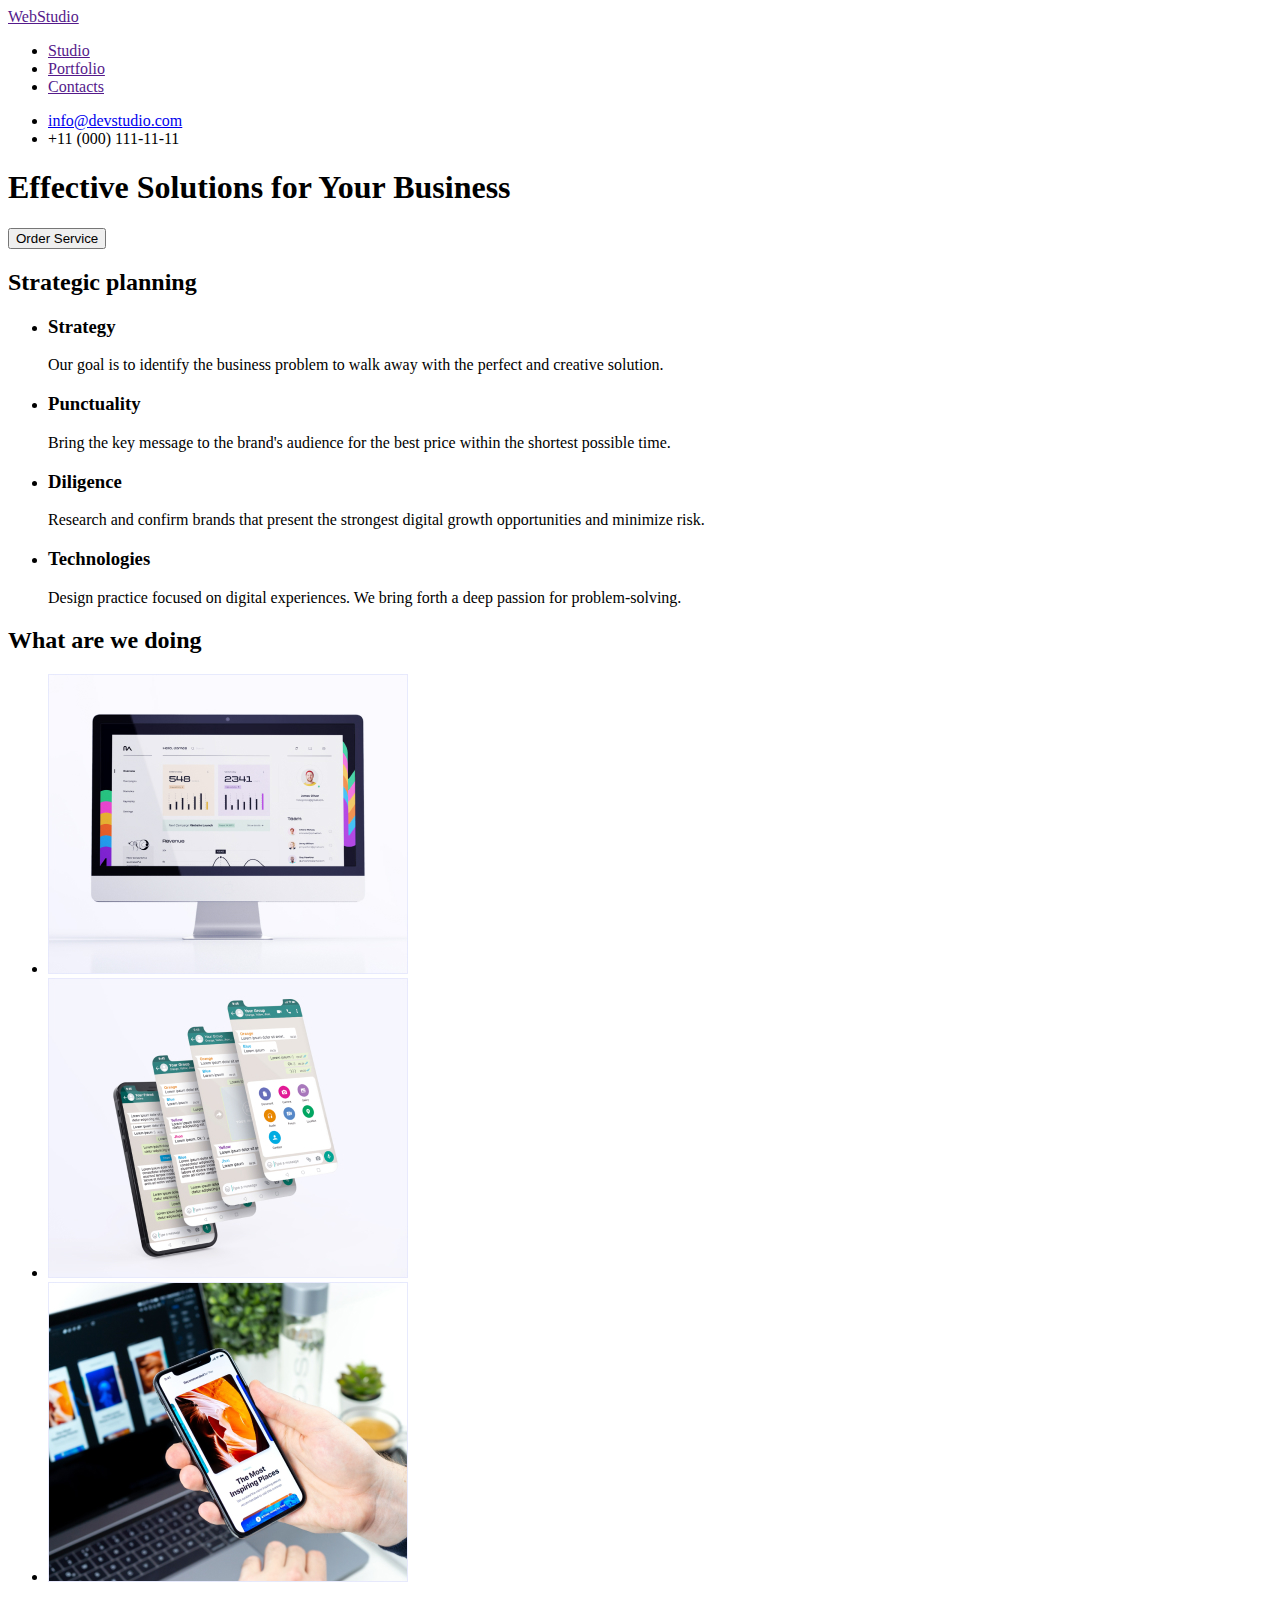
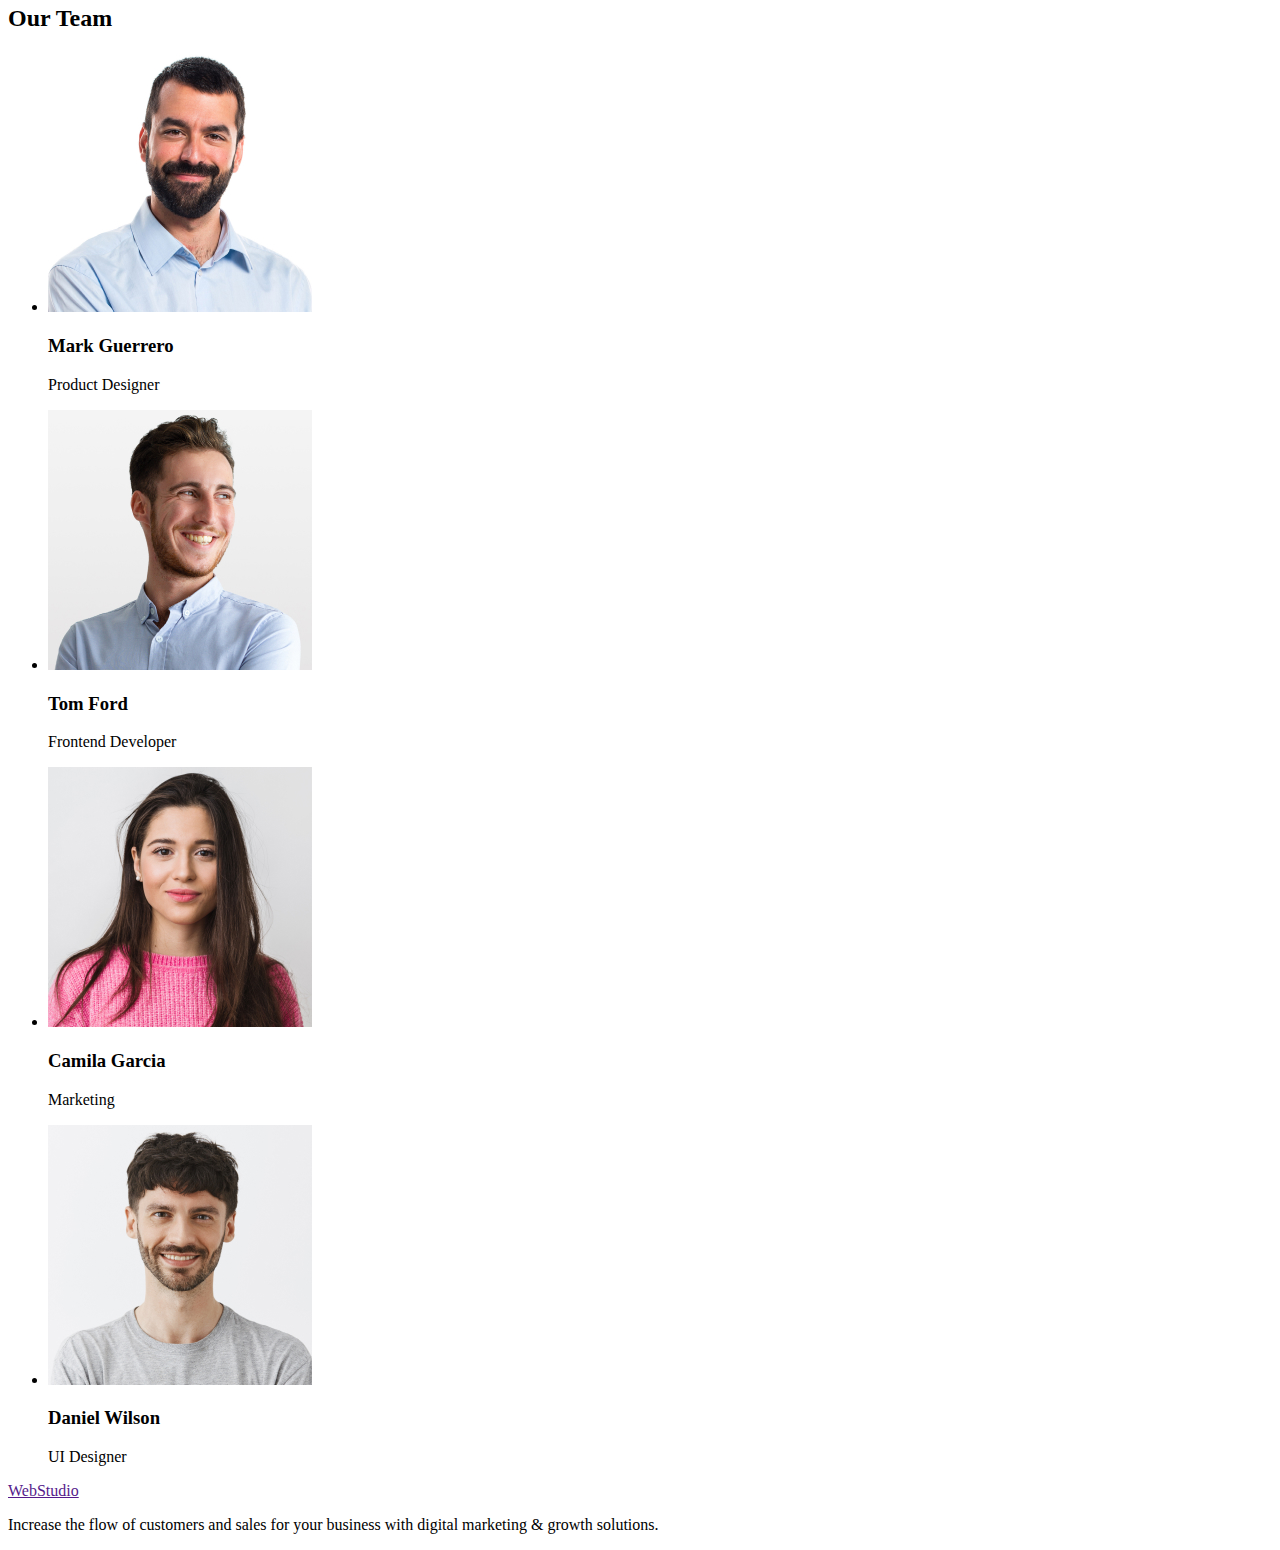
==== index.html @ 6d014d97 "update" ====
<!DOCTYPE html>
<html lang="en">
<head>
    <meta charset="UTF-8">
    <meta http-equiv="X-UA-Compatible" content="IE=edge">
    <meta name="viewport" content="width=device-width, initial-scale=1.0">
    <title>Document</title>
</head>
<body>
    <header>
       <nav>
        <a href="">WebStudio</a>
        <ul>
            <li><a href="">Studio</a></li>
            <li><a href=""> Portfolio</a></li>
            <li><a href=""> Contacts</a></li>
        </ul>
        </nav>
        <ul>
           <li><a href="mailto:">info@devstudio.com</a></li>
           <li><a href="tel:+110001111111"></a>+11 (000) 111-11-11</li>
        </ul>
      
    </header>
   <main>
    <section>
        <h1>Effective Solutions
            for Your Business
        </h1>
        <button type="button"> Order Service</button>
    </section>
    
    <section>
        <h2>Strategic planning</h2>
       <ul>
        <li>
            <h3>Strategy</h3>
            <p>Our goal is to identify the business
                problem to walk away with the perfect and creative solution. </p>
        </li>
        <li>
            <h3>Punctuality</h3>
            <p>Bring the key message to the brand's audience for the best price within the shortest possible time.</p>
        </li>
        <li>
            <h3>Diligence</h3>
            <p>Research and confirm brands that present the strongest digital growth opportunities and minimize risk.</p>
        </li>
        <li>
            <h3>Technologies</h3>
            <p>Design practice focused on digital experiences. We bring forth a deep passion for problem-solving.</p>
        </li>
       </ul>
    </section>
    <section>
        <h2>What are we doing</h2>
        <ul>
            <li><img src="/images/img1.jpg" alt="Computer" width="360"> </li>
            <li><img src="/images/img2.jpg" alt="Smartphone" width="360"> </li>
            <li><img src="/images/img3.jpg" alt="Laptop" width="360"></li>
        </ul>
    </section>

    <section>
        <h2>Our Team</h2>
       <ul>
        <li><a href=""></a><img src="/images/employee1.jpg" alt="Product Designer" width="264">
            <h3>Mark Guerrero</h3>
            <p>Product Designer</p>
        </li>
        <li><a href=""></a><img src="/images/employee2.jpg" alt="Frontend Developer" width="264">
            <h3>Tom Ford</h3>
            <p>Frontend Developer</p>
        </li>
        <li><a href=""></a><img src="/images/employee3.jpg" alt="Marketing" width="264">
            <h3>Camila Garcia</h3>
            <p>Marketing</p>
        </li>
        <li><a href=""></a><img src="/images/employee4.jpg" alt="UI Designer" width="264">
            <h3>Daniel Wilson</h3>
            <p>UI Designer</p>
        </li>
       </ul>

    </section>
</main>

<footer>
    <a href="">WebStudio</a>
    <p>Increase the flow of customers and sales for your business with digital marketing & growth solutions.</p>
</footer>
</body>
</html>
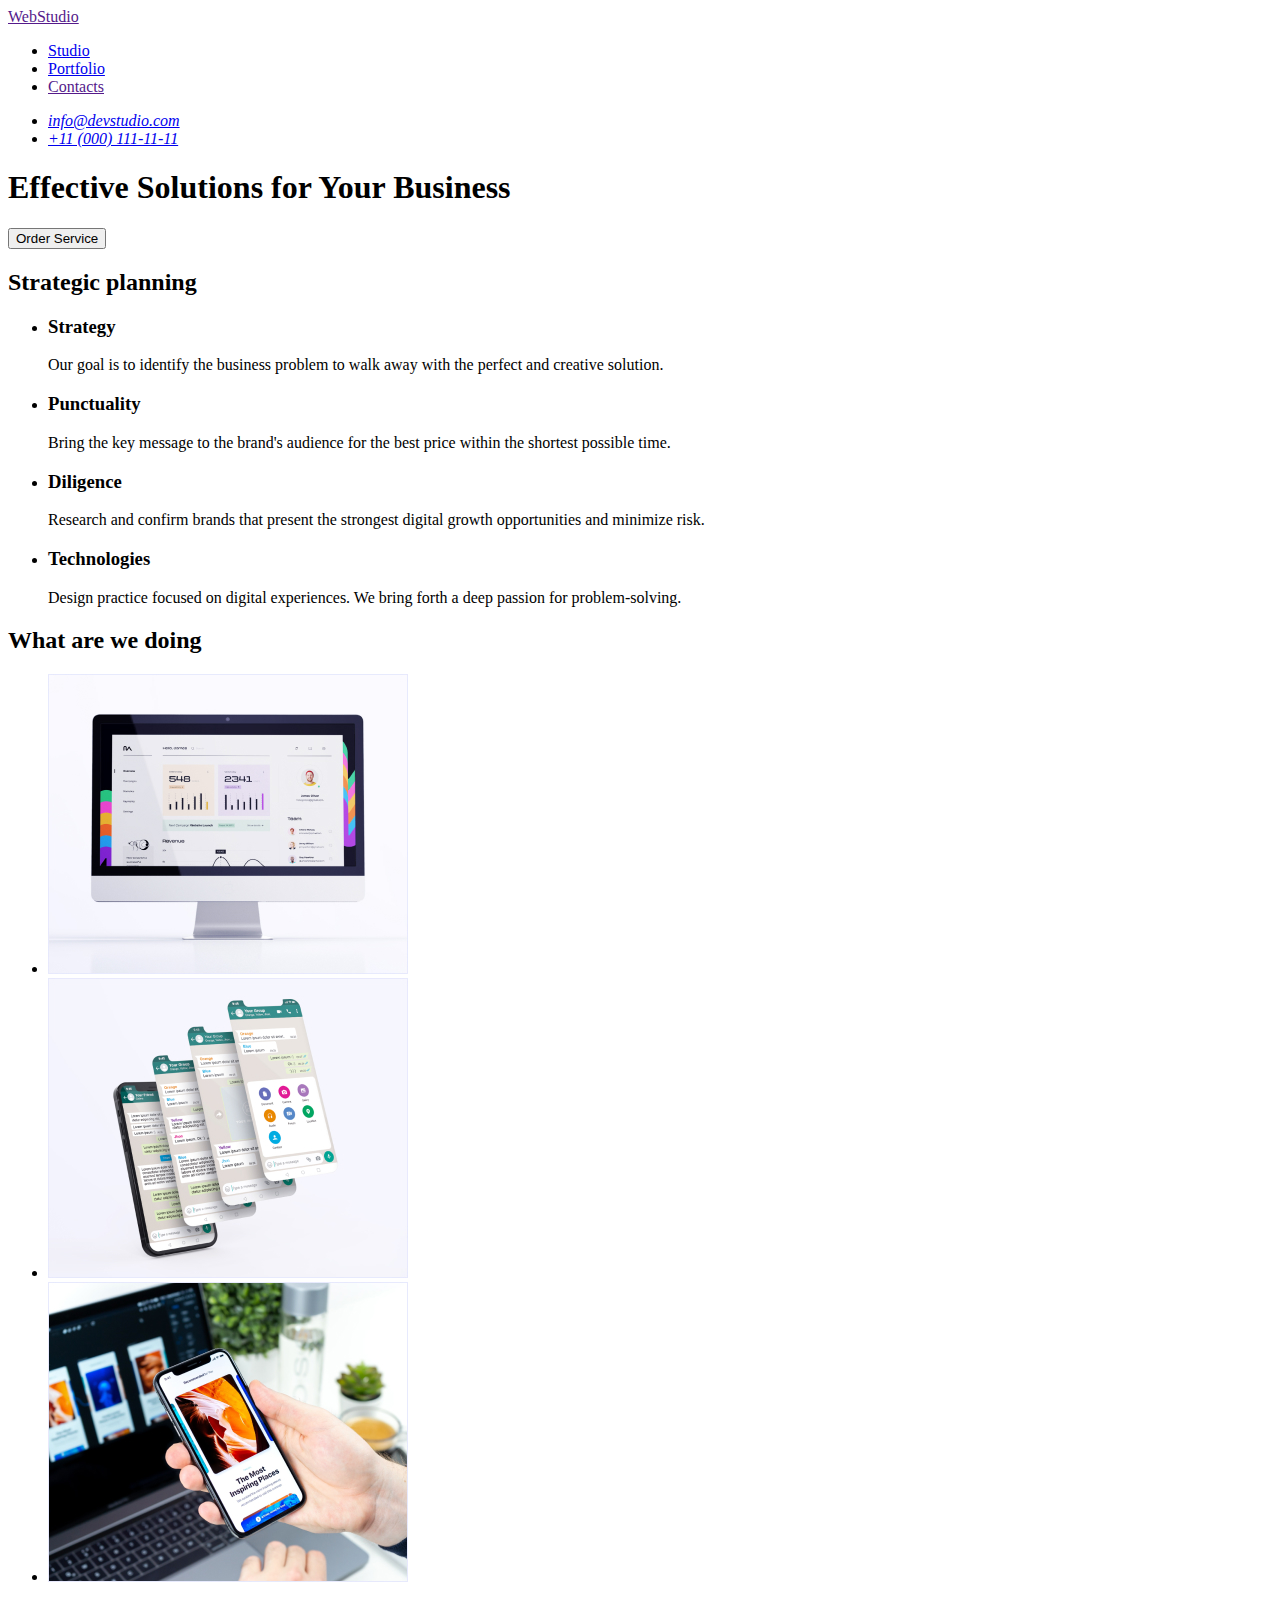
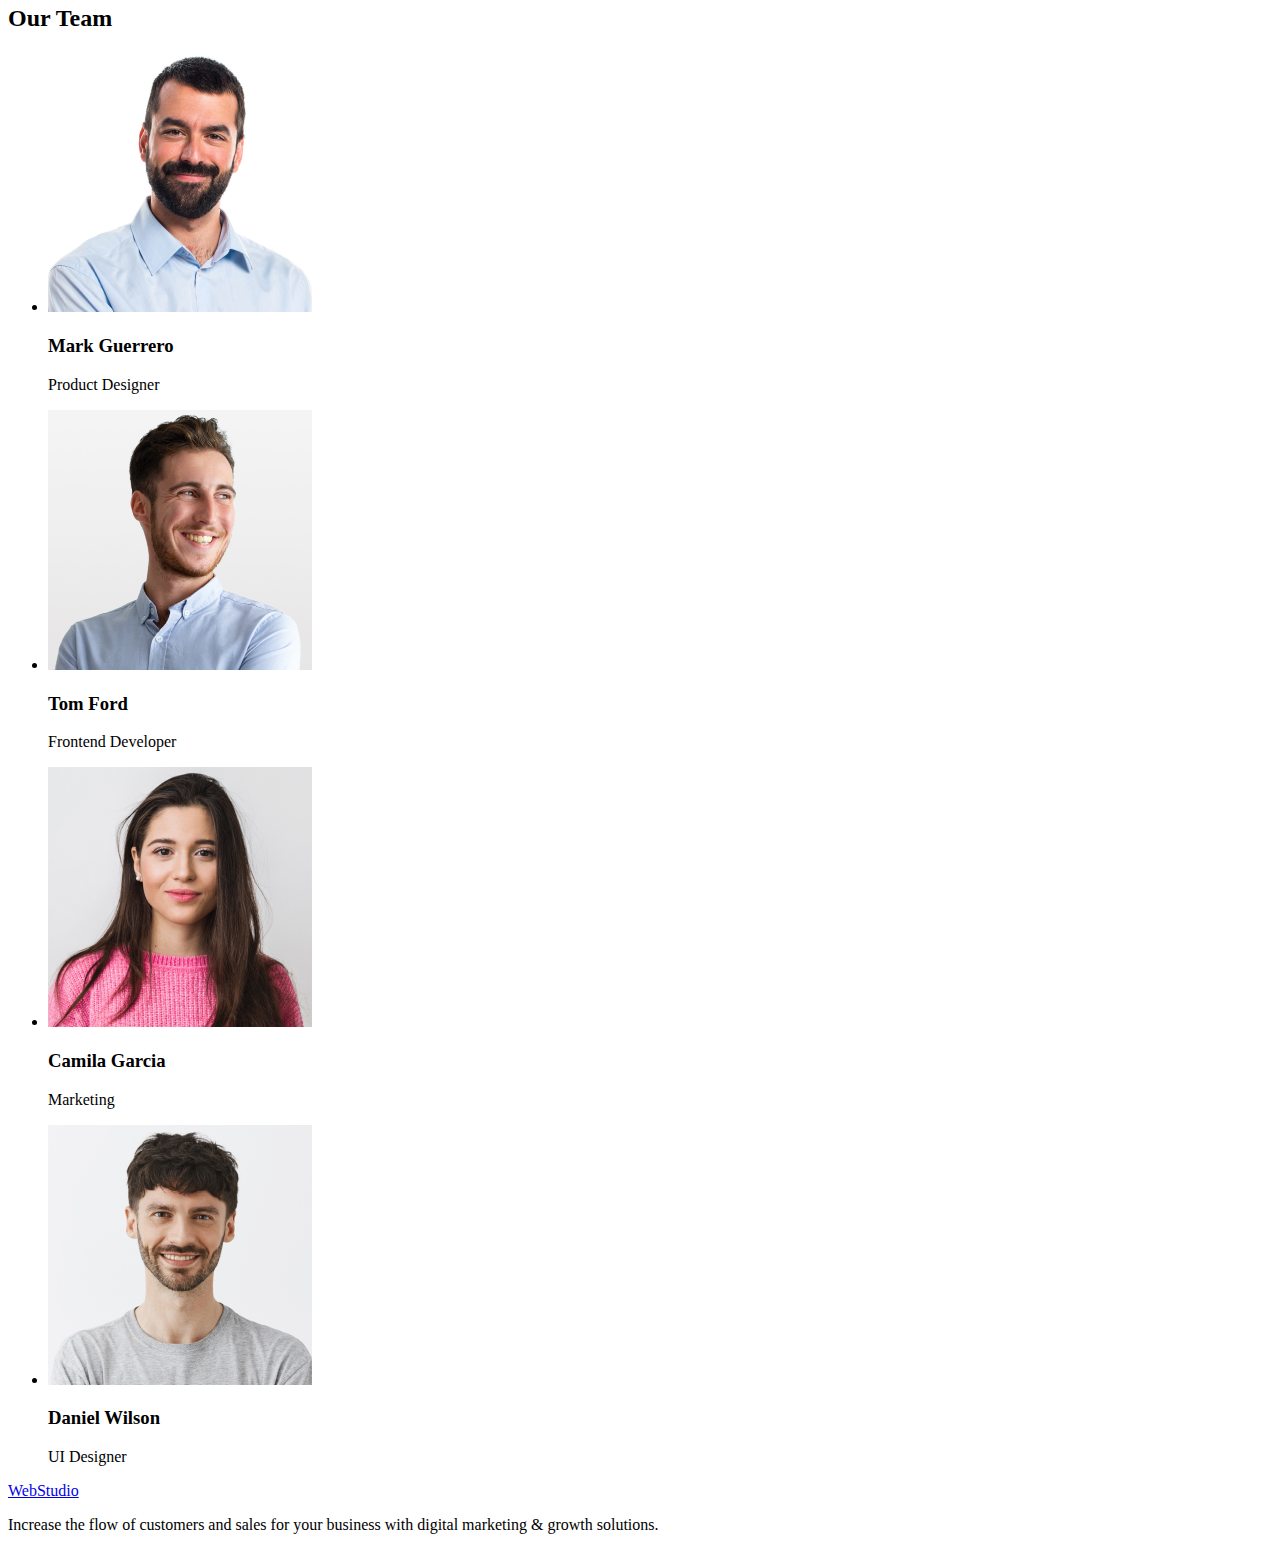
==== commit f1b6c5e0: "update" ====
--- a/index.html
+++ b/index.html
@@ -5,22 +5,24 @@
     <meta http-equiv="X-UA-Compatible" content="IE=edge">
     <meta name="viewport" content="width=device-width, initial-scale=1.0">
     <title>Document</title>
+    <link rel="stylesheet" href="./css/styles.css">
 </head>
 <body>
     <header>
        <nav>
         <a href="">WebStudio</a>
         <ul>
-            <li><a href="">Studio</a></li>
-            <li><a href=""> Portfolio</a></li>
+            <li><a href="./index.html">Studio</a></li>
+            <li><a href="./portfolio.html"> Portfolio</a></li>
             <li><a href=""> Contacts</a></li>
         </ul>
         </nav>
+       <address>
         <ul>
-           <li><a href="mailto:">info@devstudio.com</a></li>
-           <li><a href="tel:+110001111111"></a>+11 (000) 111-11-11</li>
+           <li><a href="mailto:info@devstudio.com">info@devstudio.com</a></li>
+           <li><a href="tel:+110001111111">+11 (000) 111-11-11</a></li>
         </ul>
-      
+        </address>
     </header>
    <main>
     <section>
@@ -55,28 +57,28 @@
     <section>
         <h2>What are we doing</h2>
         <ul>
-            <li><img src="/images/img1.jpg" alt="Computer" width="360"> </li>
-            <li><img src="/images/img2.jpg" alt="Smartphone" width="360"> </li>
-            <li><img src="/images/img3.jpg" alt="Laptop" width="360"></li>
+            <li><img src="./images/img1.jpg" alt="Computer" width="360"></li>
+            <li><img src="./images/img2.jpg" alt="Smartphone" width="360"></li>
+            <li><img src="./images/img3.jpg" alt="Laptop" width="360"></li>
         </ul>
     </section>
 
     <section>
         <h2>Our Team</h2>
        <ul>
-        <li><a href=""></a><img src="/images/employee1.jpg" alt="Product Designer" width="264">
+        <li><a href=""></a><img src="./images/employee1.jpg" alt="Product Designer" width="264">
             <h3>Mark Guerrero</h3>
             <p>Product Designer</p>
         </li>
-        <li><a href=""></a><img src="/images/employee2.jpg" alt="Frontend Developer" width="264">
+        <li><a href=""></a><img src="./images/employee2.jpg" alt="Frontend Developer" width="264">
             <h3>Tom Ford</h3>
             <p>Frontend Developer</p>
         </li>
-        <li><a href=""></a><img src="/images/employee3.jpg" alt="Marketing" width="264">
+        <li><a href=""></a><img src="./images/employee3.jpg" alt="Marketing" width="264">
             <h3>Camila Garcia</h3>
             <p>Marketing</p>
         </li>
-        <li><a href=""></a><img src="/images/employee4.jpg" alt="UI Designer" width="264">
+        <li><a href=""></a><img src="./images/employee4.jpg" alt="UI Designer" width="264">
             <h3>Daniel Wilson</h3>
             <p>UI Designer</p>
         </li>
@@ -86,7 +88,7 @@
 </main>
 
 <footer>
-    <a href="">WebStudio</a>
+    <a href="./index.html">WebStudio</a>
     <p>Increase the flow of customers and sales for your business with digital marketing & growth solutions.</p>
 </footer>
 </body>
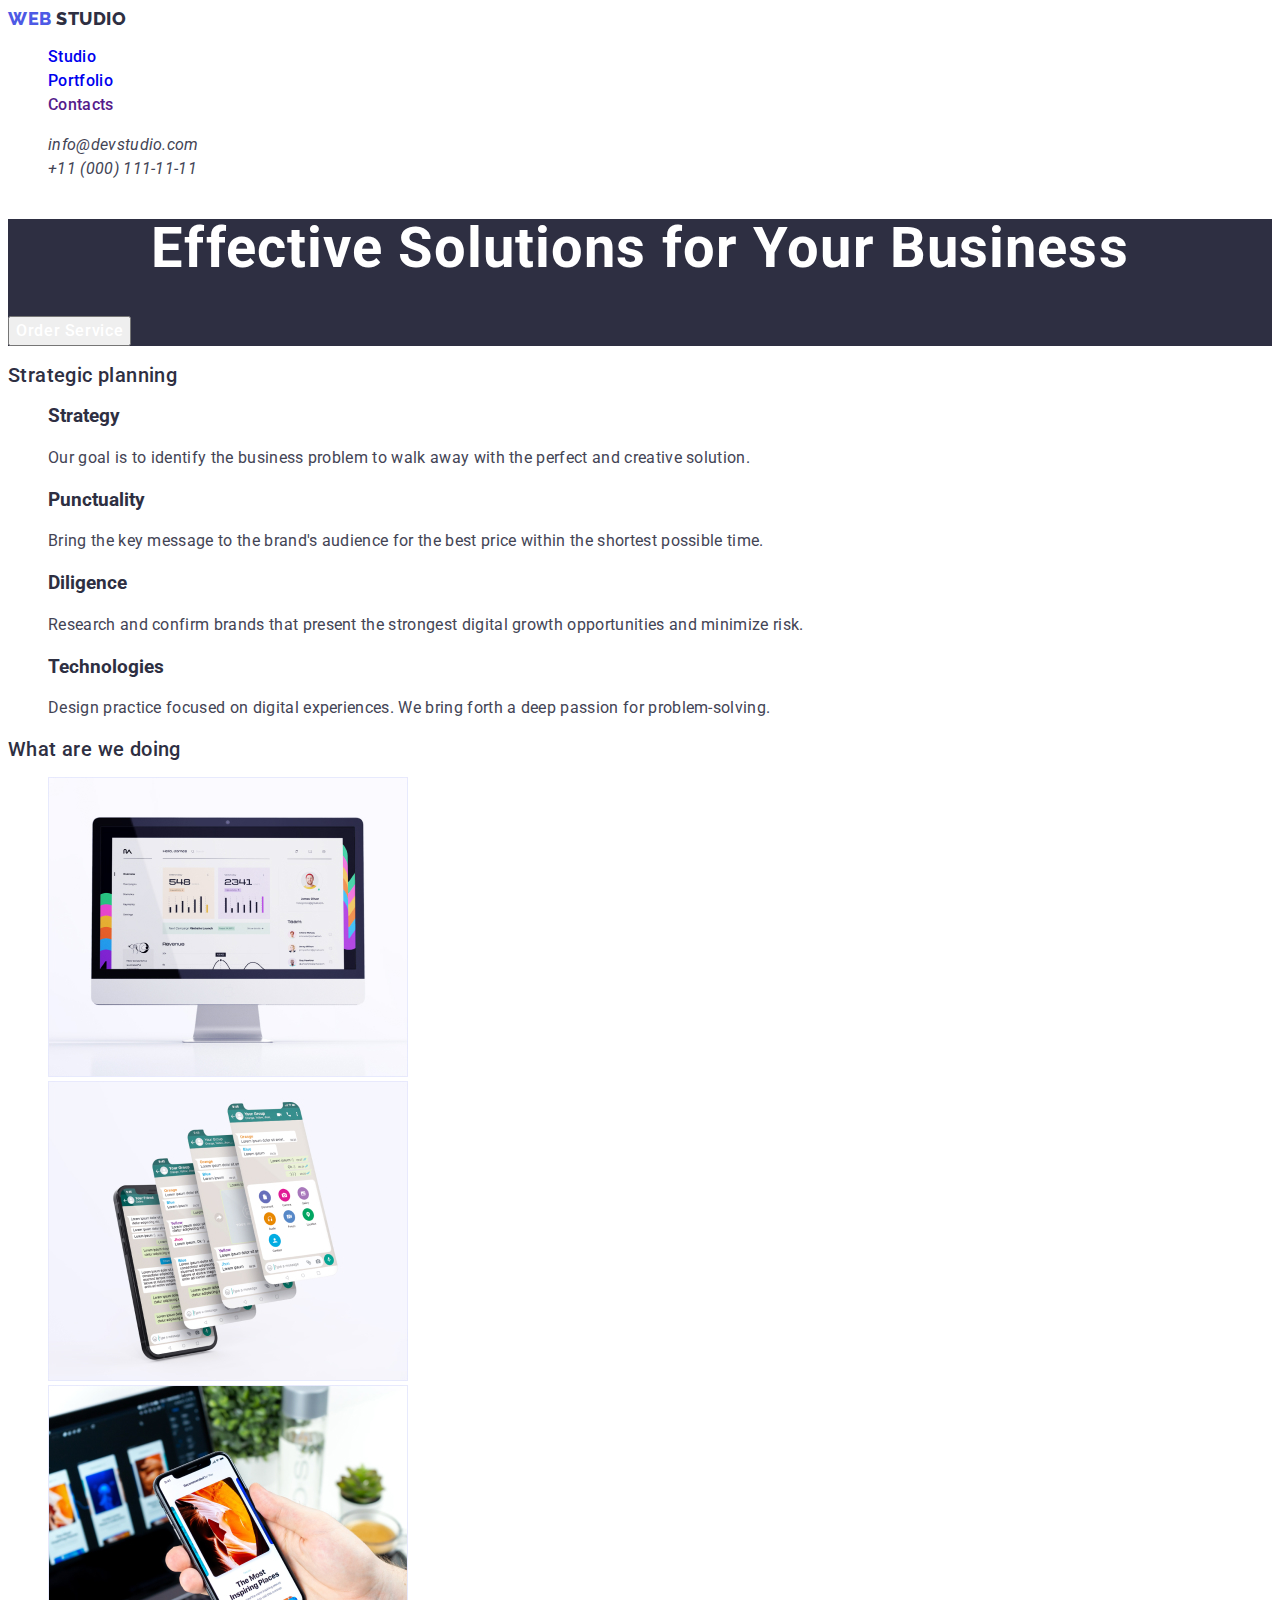
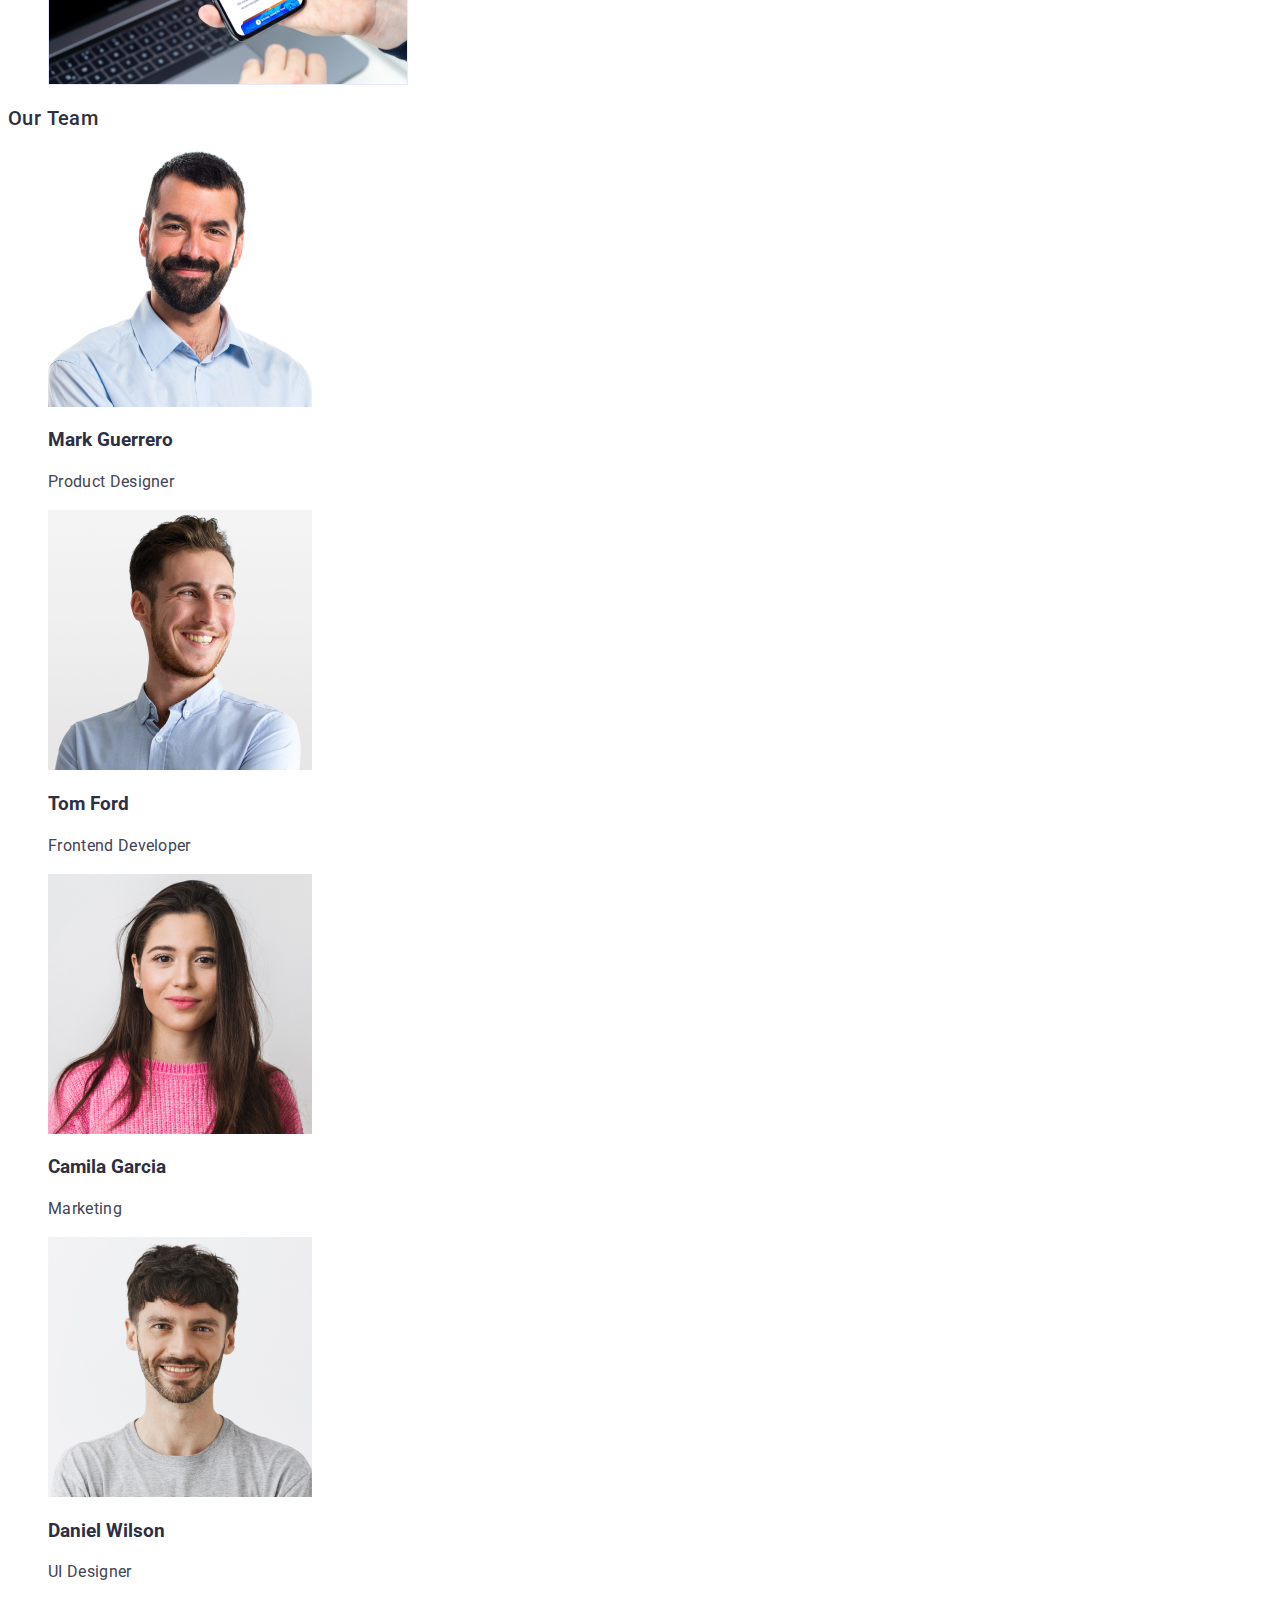
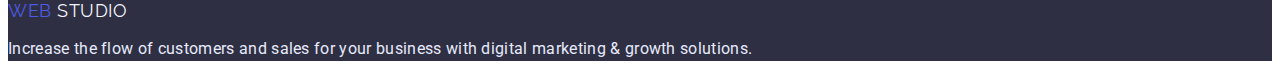
==== commit 1b94ad51: "update" ====
--- a/index.html
+++ b/index.html
@@ -5,91 +5,92 @@
     <meta http-equiv="X-UA-Compatible" content="IE=edge">
     <meta name="viewport" content="width=device-width, initial-scale=1.0">
     <title>Document</title>
+    <link rel="preconnect" href="https://fonts.googleapis.com"><link rel="preconnect" href="https://fonts.gstatic.com" crossorigin><link href="https://fonts.googleapis.com/css2?family=Raleway:wght@800&family=Roboto:wght@400;500;700;900&display=swap" rel="stylesheet">
     <link rel="stylesheet" href="./css/styles.css">
 </head>
 <body>
-    <header>
-       <nav>
-        <a href="">WebStudio</a>
-        <ul>
-            <li><a href="./index.html">Studio</a></li>
-            <li><a href="./portfolio.html"> Portfolio</a></li>
-            <li><a href=""> Contacts</a></li>
+    <header class="header">
+       <nav class="header-navigation">
+        <a href="" class="header-logo link"> <span class="logo-web">Web</span> Studio</a>
+        <ul class="header-list list">
+            <li class="header-item link"><a href="./index.html" class="header-link link">Studio</a></li>
+            <li class="header-item link"><a href="./portfolio.html" class="header-link link"> Portfolio</a></li>
+            <li class="header-item link"><a href="" class="header-link link"> Contacts</a></li>
         </ul>
         </nav>
-       <address>
-        <ul>
-           <li><a href="mailto:info@devstudio.com">info@devstudio.com</a></li>
-           <li><a href="tel:+110001111111">+11 (000) 111-11-11</a></li>
+       <address class="header-contacts">
+        <ul class="header-contacts-list list">
+           <li><a href="mailto:info@devstudio.com" class="header-mail link">info@devstudio.com</a></li>
+           <li><a href="tel:+110001111111" class="header-phone link">+11 (000) 111-11-11</a></li>
         </ul>
         </address>
     </header>
    <main>
-    <section>
-        <h1>Effective Solutions
+    <section class="hero">
+        <h1 class="hero-title">Effective Solutions
             for Your Business
         </h1>
-        <button type="button"> Order Service</button>
+        <button type="button" class="hero-btn"> Order Service</button>
     </section>
     
-    <section>
-        <h2>Strategic planning</h2>
-       <ul>
-        <li>
-            <h3>Strategy</h3>
-            <p>Our goal is to identify the business
+    <section class="main-content">
+        <h2 class="main-content-caption">Strategic planning</h2>
+       <ul class="main-content-list list">
+        <li class="main-content-item">
+            <h3 class="main-content-subtitle">Strategy</h3>
+            <p class="main-content-text">Our goal is to identify the business
                 problem to walk away with the perfect and creative solution. </p>
         </li>
-        <li>
-            <h3>Punctuality</h3>
-            <p>Bring the key message to the brand's audience for the best price within the shortest possible time.</p>
+        <li class="main-content-item">
+            <h3 class="main-content-subtitle">Punctuality</h3>
+            <p class="main-content-text">Bring the key message to the brand's audience for the best price within the shortest possible time.</p>
         </li>
-        <li>
-            <h3>Diligence</h3>
-            <p>Research and confirm brands that present the strongest digital growth opportunities and minimize risk.</p>
+        <li class="main-content-item">
+            <h3 class="main-content-subtitle">Diligence</h3>
+            <p class="main-content-text">Research and confirm brands that present the strongest digital growth opportunities and minimize risk.</p>
         </li>
-        <li>
-            <h3>Technologies</h3>
-            <p>Design practice focused on digital experiences. We bring forth a deep passion for problem-solving.</p>
+        <li class="main-content-item">
+            <h3 class="main-content-subtitle">Technologies</h3>
+            <p class="main-content-text">Design practice focused on digital experiences. We bring forth a deep passion for problem-solving.</p>
         </li>
        </ul>
     </section>
-    <section>
-        <h2>What are we doing</h2>
-        <ul>
-            <li><img src="./images/img1.jpg" alt="Computer" width="360"></li>
-            <li><img src="./images/img2.jpg" alt="Smartphone" width="360"></li>
-            <li><img src="./images/img3.jpg" alt="Laptop" width="360"></li>
+    <section class="main-content">
+        <h2 class="main-content-caption">What are we doing</h2>
+        <ul class="main-content-list list">
+            <li class="main-content-item"><img src="./images/img1.jpg" alt="Computer" width="360"></li>
+            <li class="main-content-item"><img src="./images/img2.jpg" alt="Smartphone" width="360"></li>
+            <li class="main-content-item"><img src="./images/img3.jpg" alt="Laptop" width="360"></li>
         </ul>
     </section>
 
     <section>
-        <h2>Our Team</h2>
-       <ul>
+        <h2 class="main-content-caption">Our Team</h2>
+       <ul class="main-content-list list">
         <li><a href=""></a><img src="./images/employee1.jpg" alt="Product Designer" width="264">
-            <h3>Mark Guerrero</h3>
-            <p>Product Designer</p>
+            <h3 class="main-content-subtitle">Mark Guerrero</h3>
+            <p class="main-content-text">Product Designer</p>
         </li>
         <li><a href=""></a><img src="./images/employee2.jpg" alt="Frontend Developer" width="264">
-            <h3>Tom Ford</h3>
-            <p>Frontend Developer</p>
+            <h3 class="main-content-subtitle">Tom Ford</h3>
+            <p class="main-content-text">Frontend Developer</p>
         </li>
         <li><a href=""></a><img src="./images/employee3.jpg" alt="Marketing" width="264">
-            <h3>Camila Garcia</h3>
-            <p>Marketing</p>
+            <h3 class="main-content-subtitle">Camila Garcia</h3>
+            <p class="main-content-text">Marketing</p>
         </li>
         <li><a href=""></a><img src="./images/employee4.jpg" alt="UI Designer" width="264">
-            <h3>Daniel Wilson</h3>
-            <p>UI Designer</p>
+            <h3 class="main-content-subtitle">Daniel Wilson</h3>
+            <p class="main-content-text">UI Designer</p>
         </li>
        </ul>
 
     </section>
 </main>
 
-<footer>
-    <a href="./index.html">WebStudio</a>
-    <p>Increase the flow of customers and sales for your business with digital marketing & growth solutions.</p>
+<footer class="footer">
+    <a href="./index.html" class="footer-link link"><span class="footer-logo-web">Web</span> Studio</a>
+    <p class="footer-text">Increase the flow of customers and sales for your business with digital marketing & growth solutions.</p>
 </footer>
 </body>
 </html>--- a/css/styles.css
+++ b/css/styles.css
@@ -0,0 +1,154 @@
+
+body {
+    font-family: 'Roboto', sans-serif;
+    color: #2E2F42;
+}
+.list {
+    list-style: none;
+}
+.link {
+    text-decoration: none;
+}
+.header {
+}
+.header-logo {
+    font-family: 'Raleway';
+    font-weight: 800;
+    font-size: 18px;
+    line-height: 1.33x;
+    letter-spacing: 0.03em;
+    text-transform: uppercase;
+    color: #2E2F42;
+}
+.logo-web {
+    color: #4D5AE5;
+
+}
+.header-navigation {
+}
+.header-logo {
+}
+.header-list {
+}
+.header-item {
+    font-weight: 500;
+    font-size: 16px;
+    line-height: 1.5;
+    letter-spacing: 0.02em;
+    color: #2E2F42;
+
+}
+.header-link {
+}
+.header-contacts {
+   
+}
+.header-contacts-list {
+    
+}
+.header-mail, .header-phone {
+    font-size: 16px;
+    line-height: 1.5;
+    letter-spacing: 0.02em;
+    color: #434455;
+}
+.header-phone {
+}
+.hero {
+    background: #2E2F42;
+}
+.hero-title {
+    font-weight: 700;
+    font-size: 56px;
+    line-height: 1.07;
+    text-align: center;
+    letter-spacing: 0.02em;
+    color: #FFFFFF;
+}
+.hero-btn {
+    font-family: inherit;
+    font-style: normal;
+    font-weight: 500;
+    font-size: 16px;
+    line-height: 1.5;
+    letter-spacing: 0.04em;
+    color: #FFFFFF;
+    cursor: pointer;
+
+}
+.main-content {
+}
+.main-content-caption {
+    font-weight: 500;
+    font-size: 20px;
+    line-height: 1.2;
+    letter-spacing: 0.02em;
+    color: #2E2F42;
+}
+.main-content-list {
+}
+.main-content-item {
+}
+.main-content-subtitle {
+}
+.main-content-text {
+    font-size: 16px;
+    line-height: 1.5;
+    letter-spacing: 0.02em;
+    color: #434455;
+}
+.footer {
+    background: #2E2F42;
+}
+.footer-link {
+    font-family: 'Raleway';
+    font-size: 18px;
+    line-height: 1.17;
+    letter-spacing: 0.03em;
+    text-transform: uppercase;
+    color: #F4F4FD;
+
+}
+.footer-logo-web {
+    color: #4D5AE5;
+}
+.footer-text {
+    font-size: 16px;
+    line-height: 1.5;
+    letter-spacing: 0.02em;
+    color: #E7E9FC;
+}
+
+/* Стилі портфоліо  */
+.content-buttons {
+}
+.content-title {
+}
+.buttons-list {
+   
+}
+.button-item {
+    
+    
+}
+.content-button-item {
+    font-weight: 500;
+    font-size: 16px;
+    line-height: 1.5;
+    letter-spacing: 0.04em;
+    color: #4D5AE5;
+    cursor: pointer;
+
+}
+.content-projects {
+}
+.projects-list {
+}
+.project-item {
+}
+.project-link {
+}
+.project-subtitle {
+}
+.project-text {
+}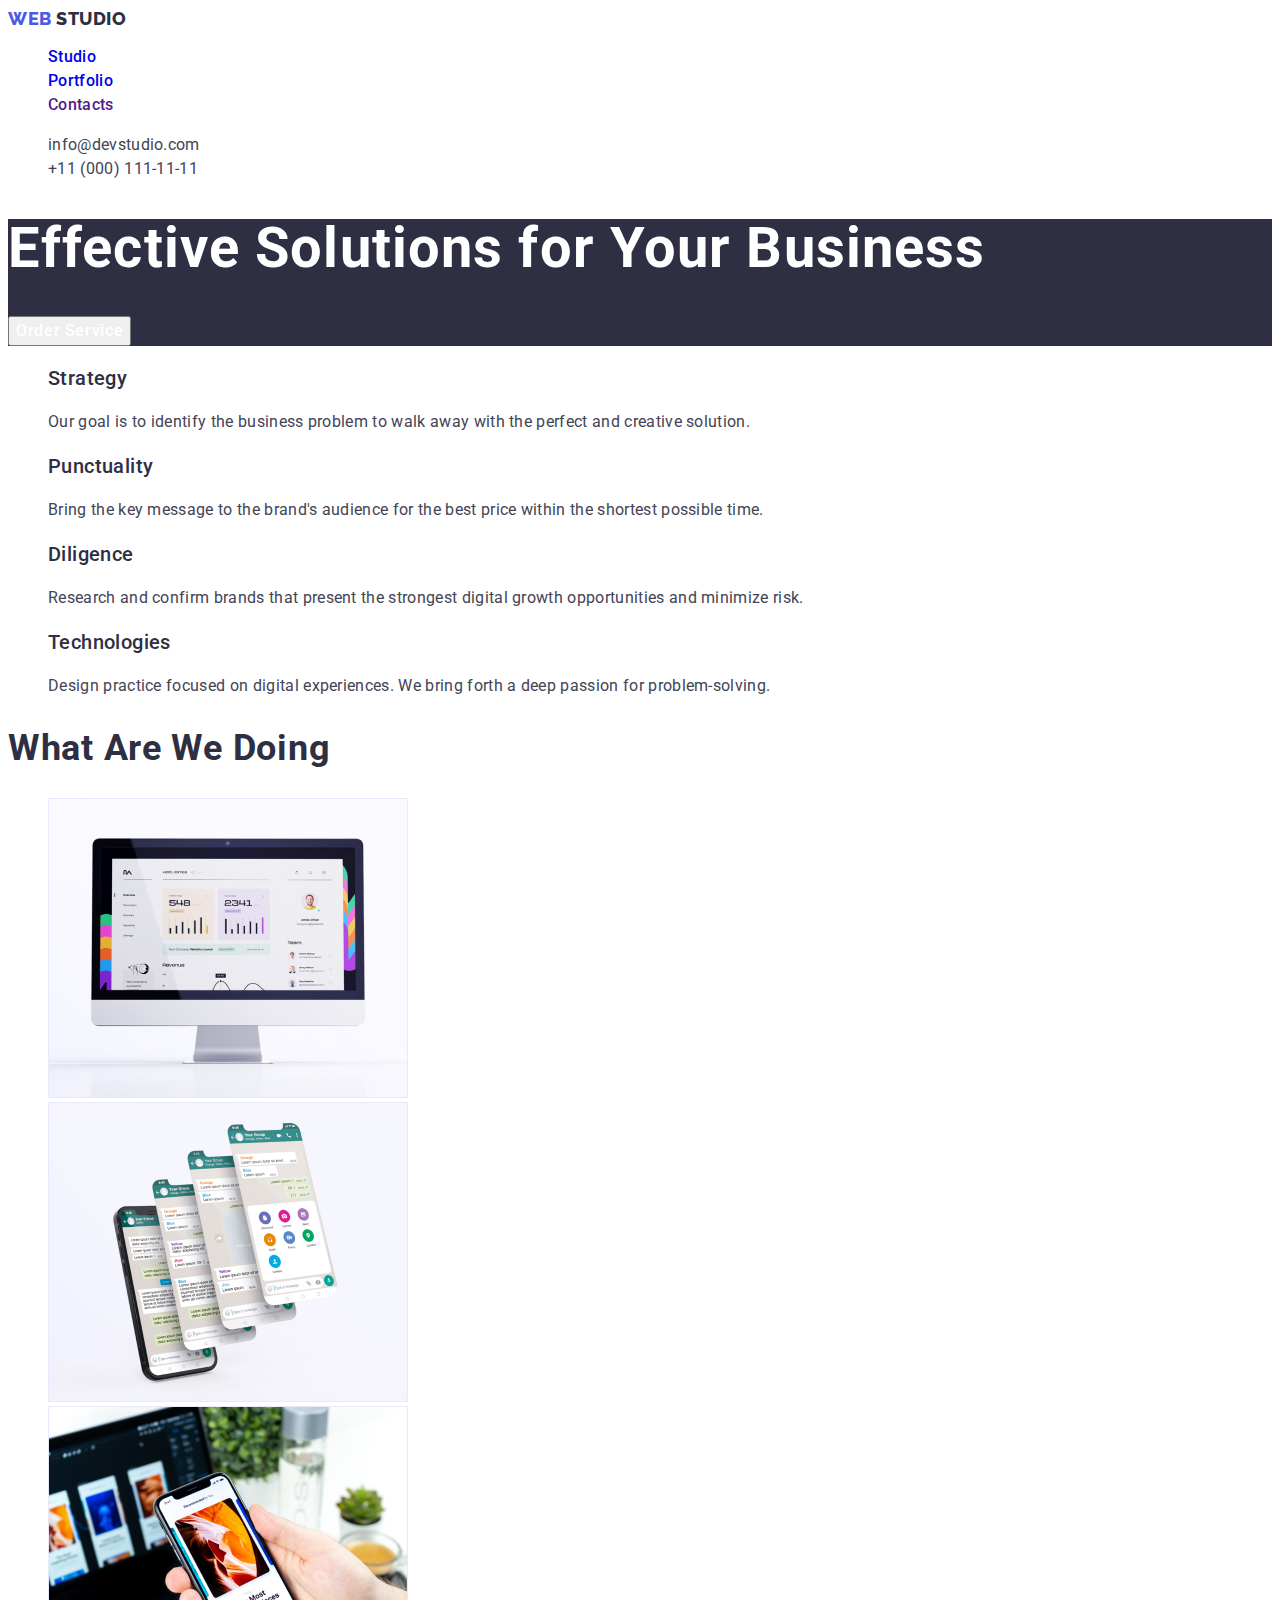
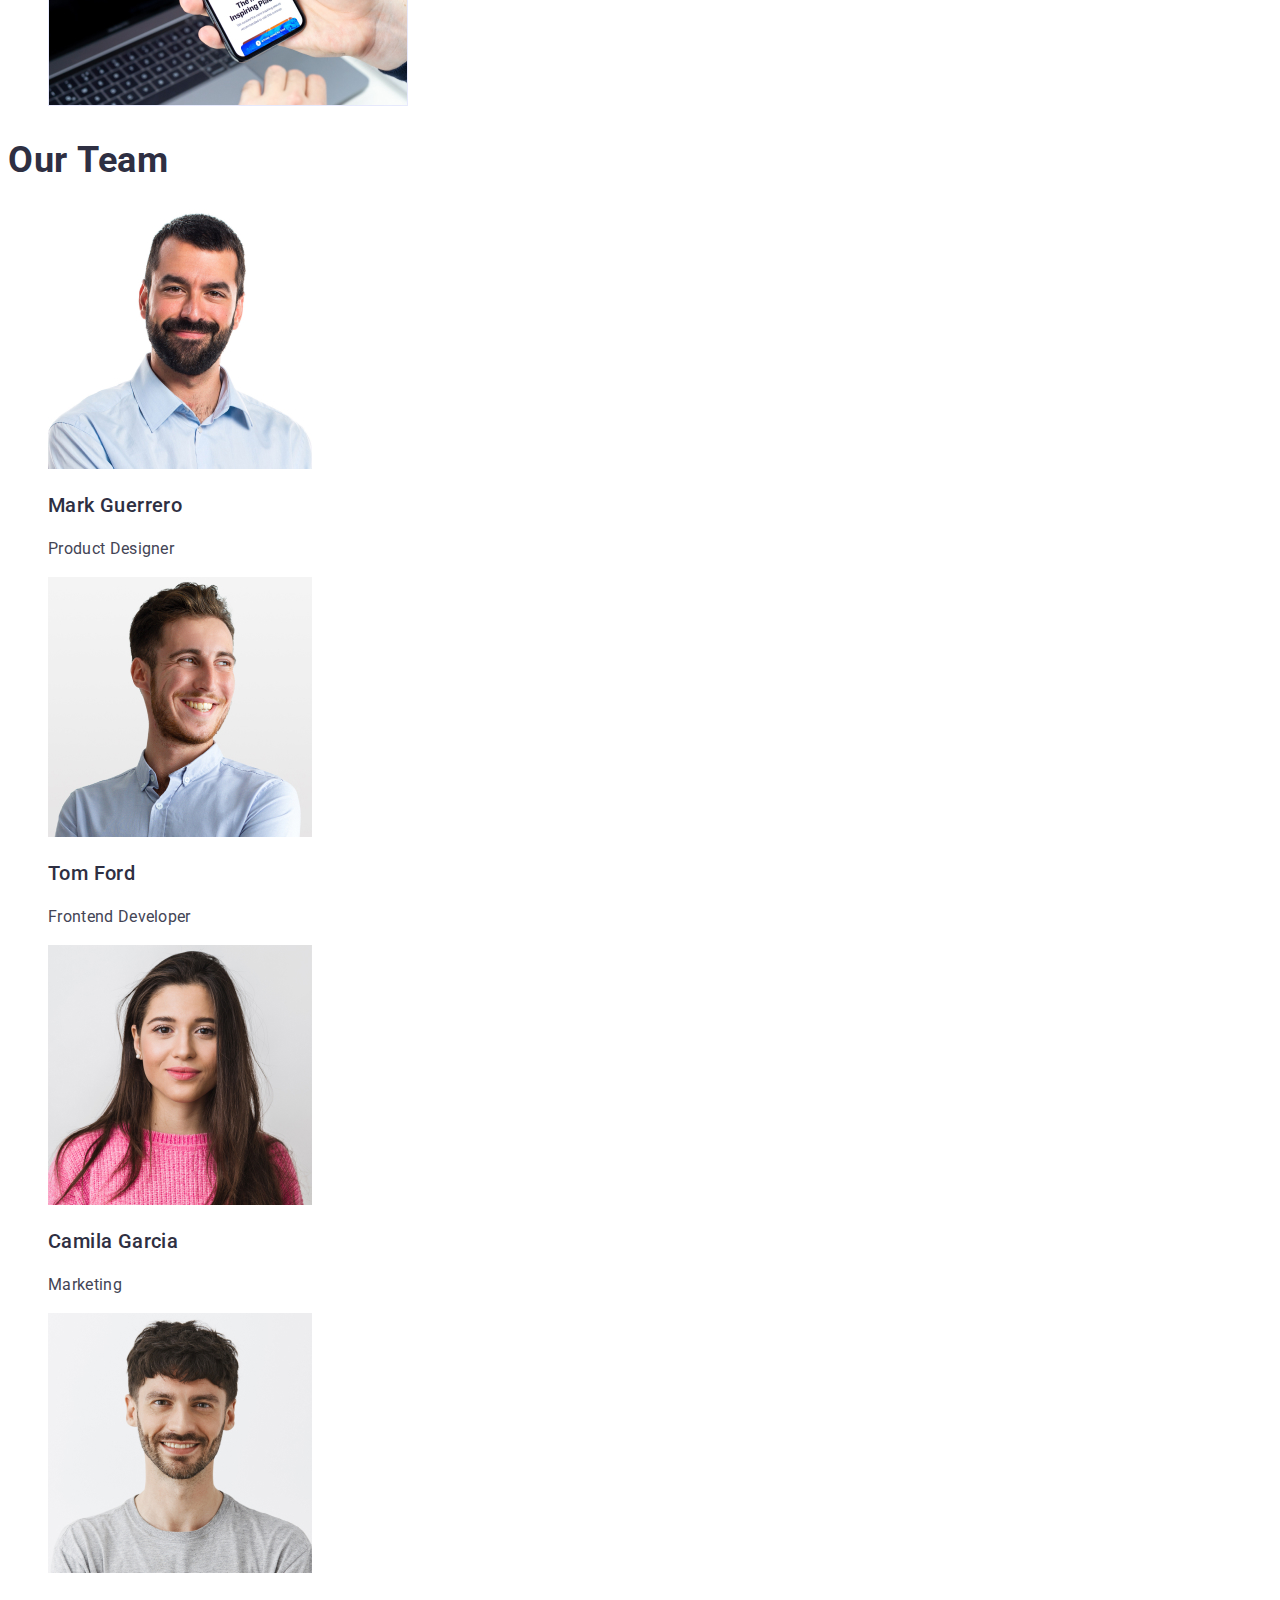
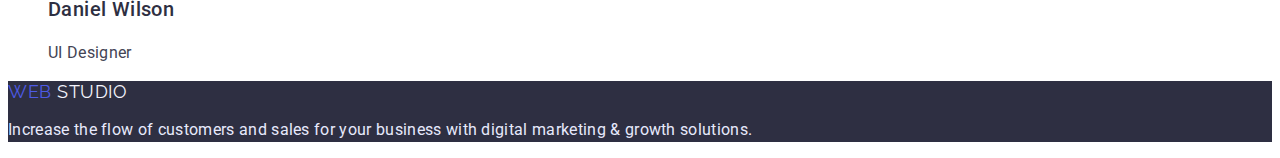
==== commit 0e418c37: "Update all" ====
--- a/index.html
+++ b/index.html
@@ -1,96 +1,152 @@
 <!DOCTYPE html>
 <html lang="en">
-<head>
-    <meta charset="UTF-8">
-    <meta http-equiv="X-UA-Compatible" content="IE=edge">
-    <meta name="viewport" content="width=device-width, initial-scale=1.0">
+  <head>
+    <meta charset="UTF-8" />
+    <meta http-equiv="X-UA-Compatible" content="IE=edge" />
+    <meta name="viewport" content="width=device-width, initial-scale=1.0" />
     <title>Document</title>
-    <link rel="preconnect" href="https://fonts.googleapis.com"><link rel="preconnect" href="https://fonts.gstatic.com" crossorigin><link href="https://fonts.googleapis.com/css2?family=Raleway:wght@800&family=Roboto:wght@400;500;700;900&display=swap" rel="stylesheet">
-    <link rel="stylesheet" href="./css/styles.css">
-</head>
-<body>
+    <link rel="preconnect" href="https://fonts.googleapis.com" />
+    <link rel="preconnect" href="https://fonts.gstatic.com" crossorigin />
+    <link
+      href="https://fonts.googleapis.com/css2?family=Raleway:wght@800&family=Roboto:wght@400;500;700;900&display=swap"
+      rel="stylesheet"
+    />
+    <link rel="stylesheet" href="./css/styles.css" />
+  </head>
+  <body>
     <header class="header">
-       <nav class="header-navigation">
-        <a href="" class="header-logo link"> <span class="logo-web">Web</span> Studio</a>
+      <nav class="header-navigation">
+        <a href="" class="header-logo link">
+          <span class="logo-web">Web</span> Studio</a
+        >
         <ul class="header-list list">
-            <li class="header-item link"><a href="./index.html" class="header-link link">Studio</a></li>
-            <li class="header-item link"><a href="./portfolio.html" class="header-link link"> Portfolio</a></li>
-            <li class="header-item link"><a href="" class="header-link link"> Contacts</a></li>
+          <li class="header-item link">
+            <a href="./index.html" class="header-link link">Studio</a>
+          </li>
+          <li class="header-item link">
+            <a href="./portfolio.html" class="header-link link"> Portfolio</a>
+          </li>
+          <li class="header-item link">
+            <a href="" class="header-link link"> Contacts</a>
+          </li>
         </ul>
-        </nav>
-       <address class="header-contacts">
+      </nav>
+      <address class="header-contacts">
         <ul class="header-contacts-list list">
-           <li><a href="mailto:info@devstudio.com" class="header-mail link">info@devstudio.com</a></li>
-           <li><a href="tel:+110001111111" class="header-phone link">+11 (000) 111-11-11</a></li>
+          <li>
+            <a href="mailto:info@devstudio.com" class="header-mail link"
+              >info@devstudio.com</a
+            >
+          </li>
+          <li>
+            <a href="tel:+110001111111" class="header-phone link"
+              >+11 (000) 111-11-11</a
+            >
+          </li>
         </ul>
-        </address>
+      </address>
     </header>
-   <main>
-    <section class="hero">
-        <h1 class="hero-title">Effective Solutions
-            for Your Business
-        </h1>
-        <button type="button" class="hero-btn"> Order Service</button>
-    </section>
-    
-    <section class="main-content">
-        <h2 class="main-content-caption">Strategic planning</h2>
-       <ul class="main-content-list list">
-        <li class="main-content-item">
-            <h3 class="main-content-subtitle">Strategy</h3>
-            <p class="main-content-text">Our goal is to identify the business
-                problem to walk away with the perfect and creative solution. </p>
-        </li>
-        <li class="main-content-item">
-            <h3 class="main-content-subtitle">Punctuality</h3>
-            <p class="main-content-text">Bring the key message to the brand's audience for the best price within the shortest possible time.</p>
-        </li>
-        <li class="main-content-item">
-            <h3 class="main-content-subtitle">Diligence</h3>
-            <p class="main-content-text">Research and confirm brands that present the strongest digital growth opportunities and minimize risk.</p>
-        </li>
-        <li class="main-content-item">
-            <h3 class="main-content-subtitle">Technologies</h3>
-            <p class="main-content-text">Design practice focused on digital experiences. We bring forth a deep passion for problem-solving.</p>
-        </li>
-       </ul>
-    </section>
-    <section class="main-content">
-        <h2 class="main-content-caption">What are we doing</h2>
-        <ul class="main-content-list list">
-            <li class="main-content-item"><img src="./images/img1.jpg" alt="Computer" width="360"></li>
-            <li class="main-content-item"><img src="./images/img2.jpg" alt="Smartphone" width="360"></li>
-            <li class="main-content-item"><img src="./images/img3.jpg" alt="Laptop" width="360"></li>
+    <main>
+      <section class="hero">
+        <h1 class="hero-title">Effective Solutions for Your Business</h1>
+        <button type="button" class="hero-btn">Order Service</button>
+      </section>
+
+      <section class="planning">
+        <h2 class="visually-hidden">Strategic planning</h2>
+        <ul class="planning-list list">
+          <li class="planning-item">
+            <h3 class="planning-title">Strategy</h3>
+            <p class="planning-text">
+              Our goal is to identify the business problem to walk away with the
+              perfect and creative solution.
+            </p>
+          </li>
+          <li class="planning-item">
+            <h3 class="planning-title">Punctuality</h3>
+            <p class="planning-text">
+              Bring the key message to the brand's audience for the best price
+              within the shortest possible time.
+            </p>
+          </li>
+          <li class="planning-item">
+            <h3 class="planning-title">Diligence</h3>
+            <p class="planning-text">
+              Research and confirm brands that present the strongest digital
+              growth opportunities and minimize risk.
+            </p>
+          </li>
+          <li class="planning-item">
+            <h3 class="planning-title">Technologies</h3>
+            <p class="planning-text">
+              Design practice focused on digital experiences. We bring forth a
+              deep passion for problem-solving.
+            </p>
+          </li>
         </ul>
-    </section>
+      </section>
+      <section class="actions">
+        <h2 class="actions-title">What are we doing</h2>
+        <ul class="actions-list list">
+          <li class="actions-item">
+            <img src="./images/img1.jpg" alt="Computer" width="360" />
+          </li>
+          <li class="actions-item">
+            <img src="./images/img2.jpg" alt="Smartphone" width="360" />
+          </li>
+          <li class="actions-item">
+            <img src="./images/img3.jpg" alt="Laptop" width="360" />
+          </li>
+        </ul>
+      </section>
 
-    <section>
-        <h2 class="main-content-caption">Our Team</h2>
-       <ul class="main-content-list list">
-        <li><a href=""></a><img src="./images/employee1.jpg" alt="Product Designer" width="264">
-            <h3 class="main-content-subtitle">Mark Guerrero</h3>
-            <p class="main-content-text">Product Designer</p>
-        </li>
-        <li><a href=""></a><img src="./images/employee2.jpg" alt="Frontend Developer" width="264">
-            <h3 class="main-content-subtitle">Tom Ford</h3>
-            <p class="main-content-text">Frontend Developer</p>
-        </li>
-        <li><a href=""></a><img src="./images/employee3.jpg" alt="Marketing" width="264">
-            <h3 class="main-content-subtitle">Camila Garcia</h3>
-            <p class="main-content-text">Marketing</p>
-        </li>
-        <li><a href=""></a><img src="./images/employee4.jpg" alt="UI Designer" width="264">
-            <h3 class="main-content-subtitle">Daniel Wilson</h3>
-            <p class="main-content-text">UI Designer</p>
-        </li>
-       </ul>
+      <section class="team">
+        <h2 class="team-title">Our Team</h2>
+        <ul class="team-list list">
+          <li>
+            <a href=""></a
+            ><img
+              src="./images/employee1.jpg"
+              alt="Product Designer"
+              width="264"
+            />
+            <h3 class="team-subtitle">Mark Guerrero</h3>
+            <p class="team-text">Product Designer</p>
+          </li>
+          <li>
+            <a href=""></a
+            ><img
+              src="./images/employee2.jpg"
+              alt="Frontend Developer"
+              width="264"
+            />
+            <h3 class="team-subtitle">Tom Ford</h3>
+            <p class="team-text">Frontend Developer</p>
+          </li>
+          <li>
+            <a href=""></a
+            ><img src="./images/employee3.jpg" alt="Marketing" width="264" />
+            <h3 class="team-subtitle">Camila Garcia</h3>
+            <p class="team-text">Marketing</p>
+          </li>
+          <li>
+            <a href=""></a
+            ><img src="./images/employee4.jpg" alt="UI Designer" width="264" />
+            <h3 class="team-subtitle">Daniel Wilson</h3>
+            <p class="team-text">UI Designer</p>
+          </li>
+        </ul>
+      </section>
+    </main>
 
-    </section>
-</main>
-
-<footer class="footer">
-    <a href="./index.html" class="footer-link link"><span class="footer-logo-web">Web</span> Studio</a>
-    <p class="footer-text">Increase the flow of customers and sales for your business with digital marketing & growth solutions.</p>
-</footer>
-</body>
-</html>+    <footer class="footer">
+      <a href="./index.html" class="footer-link link"
+        ><span class="footer-logo-web">Web</span> Studio</a
+      >
+      <p class="footer-text">
+        Increase the flow of customers and sales for your business with digital
+        marketing & growth solutions.
+      </p>
+    </footer>
+  </body>
+</html>
--- a/css/styles.css
+++ b/css/styles.css
@@ -1,28 +1,33 @@
+:root {
+  --title-color: #2e2f42;
+  --text-font-size: 16px;
+  --text-lh: 1.5;
+}
 
 body {
-    font-family: 'Roboto', sans-serif;
-    color: #2E2F42;
+  font-family: "Roboto", sans-serif;
+  color: #2e2f42;
 }
 .list {
-    list-style: none;
+  list-style: none;
 }
 .link {
-    text-decoration: none;
-}
+  text-decoration: none;
+}
+/*------------------ Header------------------ */
 .header {
 }
 .header-logo {
-    font-family: 'Raleway';
-    font-weight: 800;
-    font-size: 18px;
-    line-height: 1.33x;
-    letter-spacing: 0.03em;
-    text-transform: uppercase;
-    color: #2E2F42;
+  font-family: "Raleway", sans-serif;
+  font-weight: 800;
+  font-size: 18px;
+  line-height: 1.33x;
+  letter-spacing: 0.03em;
+  text-transform: uppercase;
+  color: var(--title-color);
 }
 .logo-web {
-    color: #4D5AE5;
-
+  color: #4d5ae5;
 }
 .header-navigation {
 }
@@ -31,92 +36,149 @@
 .header-list {
 }
 .header-item {
-    font-weight: 500;
-    font-size: 16px;
-    line-height: 1.5;
-    letter-spacing: 0.02em;
-    color: #2E2F42;
-
+  font-weight: 500;
+  font-size: 16px;
+  line-height: 1.5;
+  letter-spacing: 0.02em;
+  color: var(--title-color);
+}
+.header-mail:hover,
+.header-mail:focus,
+.header-phone:hover,
+.header-phone:focus {
+  color: #4d5ae5;
 }
 .header-link {
 }
 .header-contacts {
-   
 }
 .header-contacts-list {
-    
-}
-.header-mail, .header-phone {
-    font-size: 16px;
-    line-height: 1.5;
-    letter-spacing: 0.02em;
-    color: #434455;
-}
+}
+.header-mail,
 .header-phone {
-}
+  font-style: normal;
+  font-size: 16px;
+  line-height: 1.5;
+  letter-spacing: 0.02em;
+  color: #434455;
+}
+.header-phone {
+}
+/*------------------ Hero------------------ */
 .hero {
-    background: #2E2F42;
+  background: var(--title-color);
 }
 .hero-title {
-    font-weight: 700;
-    font-size: 56px;
-    line-height: 1.07;
-    text-align: center;
-    letter-spacing: 0.02em;
-    color: #FFFFFF;
+  font-weight: 700;
+  font-size: 56px;
+  line-height: 1.07;
+  letter-spacing: 0.02em;
+  color: #ffffff;
 }
 .hero-btn {
-    font-family: inherit;
-    font-style: normal;
-    font-weight: 500;
-    font-size: 16px;
-    line-height: 1.5;
-    letter-spacing: 0.04em;
-    color: #FFFFFF;
-    cursor: pointer;
-
-}
-.main-content {
-}
-.main-content-caption {
-    font-weight: 500;
-    font-size: 20px;
-    line-height: 1.2;
-    letter-spacing: 0.02em;
-    color: #2E2F42;
-}
-.main-content-list {
-}
-.main-content-item {
-}
-.main-content-subtitle {
-}
-.main-content-text {
-    font-size: 16px;
-    line-height: 1.5;
-    letter-spacing: 0.02em;
-    color: #434455;
-}
+  font-family: inherit;
+  font-style: normal;
+  font-weight: 500;
+  font-size: 16px;
+  line-height: 1.5;
+  letter-spacing: 0.04em;
+  color: #ffffff;
+  cursor: pointer;
+}
+.visually-hidden {
+  position: absolute;
+  width: 1px;
+  height: 1px;
+  margin: -1px;
+  border: 0;
+  padding: 0;
+  white-space: nowrap;
+  clip-path: inset(100%);
+  clip: rect(0 0 0 0);
+  overflow: hidden;
+}
+/*------------------ Planning------------------ */
+.planning {
+}
+.visually-hidden {
+}
+.planning-list {
+}
+.list {
+}
+.planning-item {
+}
+.planning-title {
+  font-weight: 500;
+  font-size: 20px;
+  line-height: 1.2;
+  letter-spacing: 0.02em;
+  color: var(--title-color);
+}
+.planning-text {
+  font-size: var(--text-font-size);
+  line-height: var(--text-lh);
+  letter-spacing: 0.02em;
+  color: #434455;
+}
+/*------------------ Actions------------------ */
+.actions {
+}
+.actions-title,
+.team-title {
+  font-weight: 700;
+  font-size: 36px;
+  line-height: calc(40 / 36);
+  letter-spacing: 0.02em;
+  text-transform: capitalize;
+  color: var(--title-color);
+}
+.actions-list {
+}
+.list {
+}
+.actions-item {
+}
+/*------------------ Team------------------ */
+.team {
+}
+.team-title {
+}
+.team-list {
+}
+.team-subtitle {
+  font-weight: 500;
+  font-size: 20px;
+  line-height: 1.2;
+  letter-spacing: 0.02em;
+  color: var(--title-color);
+}
+.team-text {
+  font-size: var(--text-font-size);
+  line-height: var(--text-lh);
+  letter-spacing: 0.02em;
+  color: #434455;
+}
+/*------------------ Footer------------------ */
 .footer {
-    background: #2E2F42;
+  background: var(--title-color);
 }
 .footer-link {
-    font-family: 'Raleway';
-    font-size: 18px;
-    line-height: 1.17;
-    letter-spacing: 0.03em;
-    text-transform: uppercase;
-    color: #F4F4FD;
-
+  font-family: "Raleway", sans-serif;
+  font-size: 18px;
+  line-height: 1.17;
+  letter-spacing: 0.03em;
+  text-transform: uppercase;
+  color: #f4f4fd;
 }
 .footer-logo-web {
-    color: #4D5AE5;
+  color: #4d5ae5;
 }
 .footer-text {
-    font-size: 16px;
-    line-height: 1.5;
-    letter-spacing: 0.02em;
-    color: #E7E9FC;
+  font-size: var(--text-font-size);
+  line-height: var(--text-lh);
+  letter-spacing: 0.02em;
+  color: #e7e9fc;
 }
 
 /* Стилі портфоліо  */
@@ -125,20 +187,16 @@
 .content-title {
 }
 .buttons-list {
-   
 }
 .button-item {
-    
-    
 }
 .content-button-item {
-    font-weight: 500;
-    font-size: 16px;
-    line-height: 1.5;
-    letter-spacing: 0.04em;
-    color: #4D5AE5;
-    cursor: pointer;
-
+  font-weight: 500;
+  font-size: 16px;
+  line-height: 1.5;
+  letter-spacing: 0.04em;
+  color: #4d5ae5;
+  cursor: pointer;
 }
 .content-projects {
 }
@@ -151,4 +209,4 @@
 .project-subtitle {
 }
 .project-text {
-}+}
